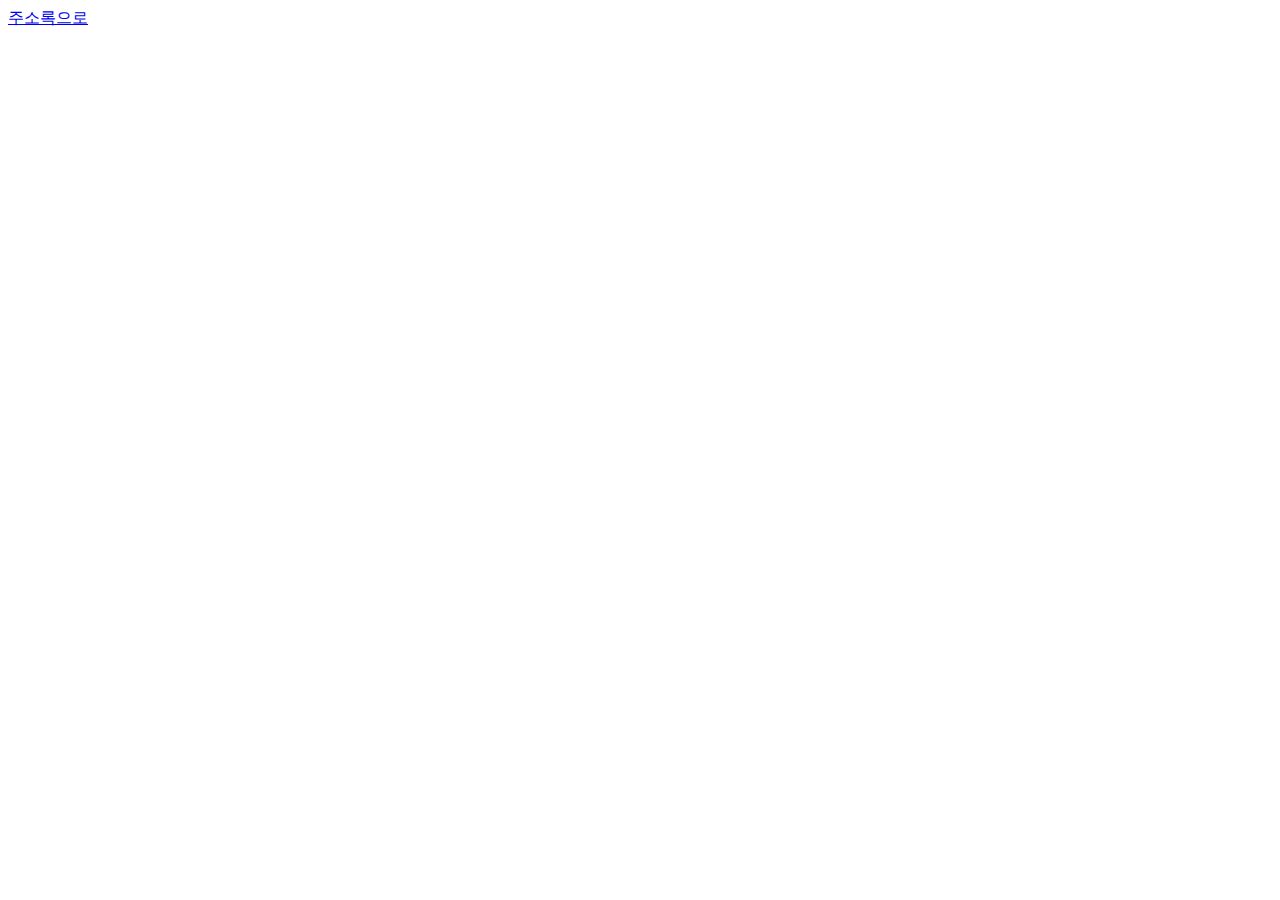
==== index.html @ e9d63cc9 "프로젝트 최초 배포" ====
<!DOCTYPE html>
<html lang="en">
<head>
  <meta charset="UTF-8">
  <meta name="viewport" content="width=device-width, initial-scale=1.0">
  <title>welcome file</title>
</head>
<body>
  <a href="list.html">주소록으로</a>
</body>
</html>
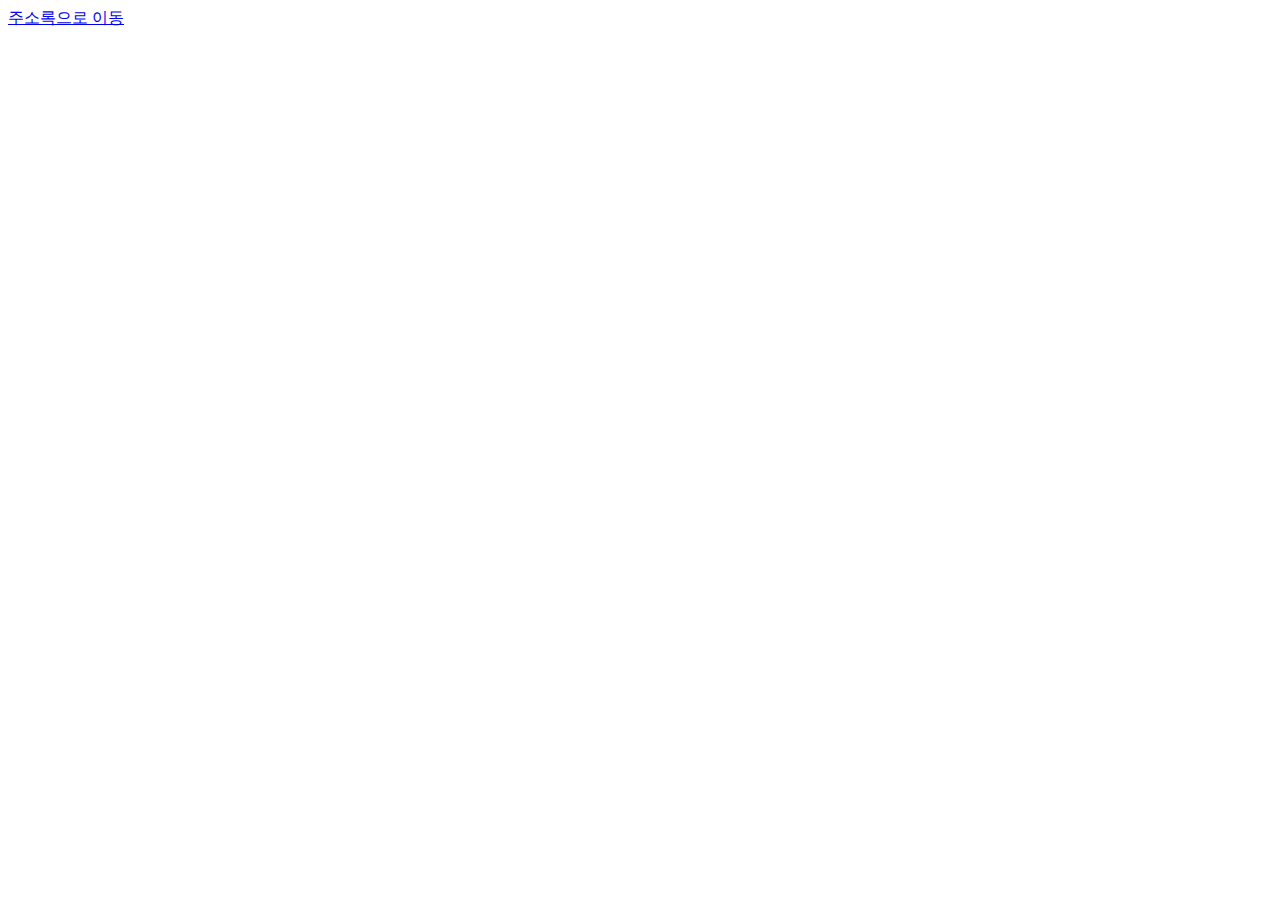
==== commit 33c66a06: "토큰 변경" ====
--- a/index.html
+++ b/index.html
@@ -6,6 +6,6 @@
   <title>welcome file</title>
 </head>
 <body>
-  <a href="list.html">주소록으로</a>
+  <a href="list.html">주소록으로 이동</a>
 </body>
 </html>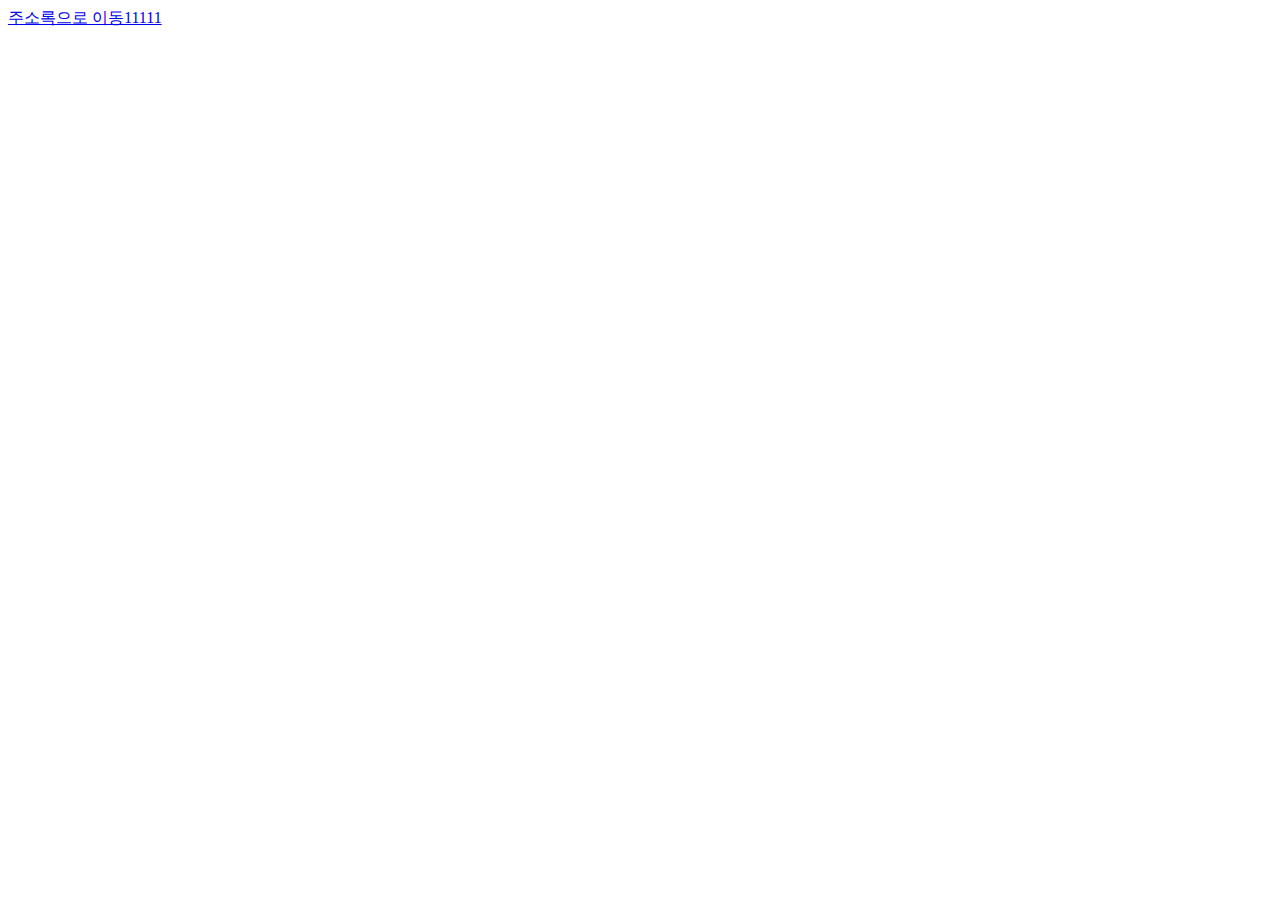
==== commit ca964ee1: "aaaaa" ====
--- a/index.html
+++ b/index.html
@@ -6,6 +6,6 @@
   <title>welcome file</title>
 </head>
 <body>
-  <a href="list.html">주소록으로 이동</a>
+  <a href="list.html">주소록으로 이동11111</a>
 </body>
 </html>